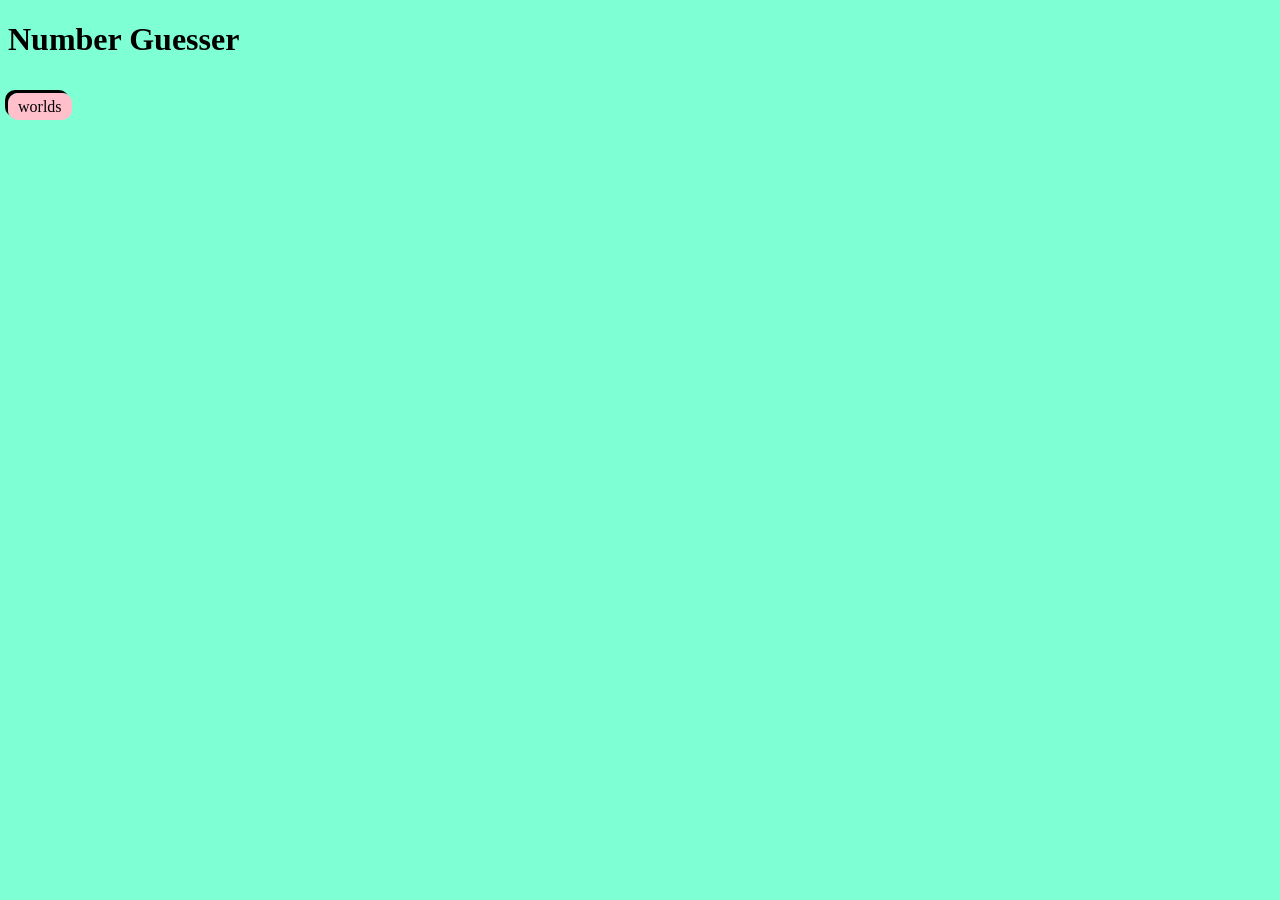
==== index.html @ 003505de "Add files via upload" ====
<!Doctype html>
<html lang="en">
  <head>
    <meta charset="UTF-8">
    <meta name="viewport" content="width=device-width, initial-scale=1.0">
    <title>Number Guesser (Home)</title>
    <meta name="description" content="">
    <link rel="stylesheet" href="style.css">
    <link rel="shortcut icon" type="image/png" href="logo.png">
  </head>
  <body>
    <h1>Number Guesser</h1>
    <br>
    <a class="btn" href="difficulty.html" alt="worlds">worlds</a>
  </body>
</html>
---- style.css ----
/*Body*/
.btn {
    color: black;
    padding: 5px 10px;
    box-shadow: -3px -3px black;
    background-color: pink;
    border-radius: 10px;
    text-decoration: none;
    cursor: pointer;
    transition: all 0.5s ease;
 
    &:hover,
    &:focus,
    &:focus-visible,
    &:focus-within {
       background-color: #b260ff;
    }
}
body {
    background-color: aquamarine;
}
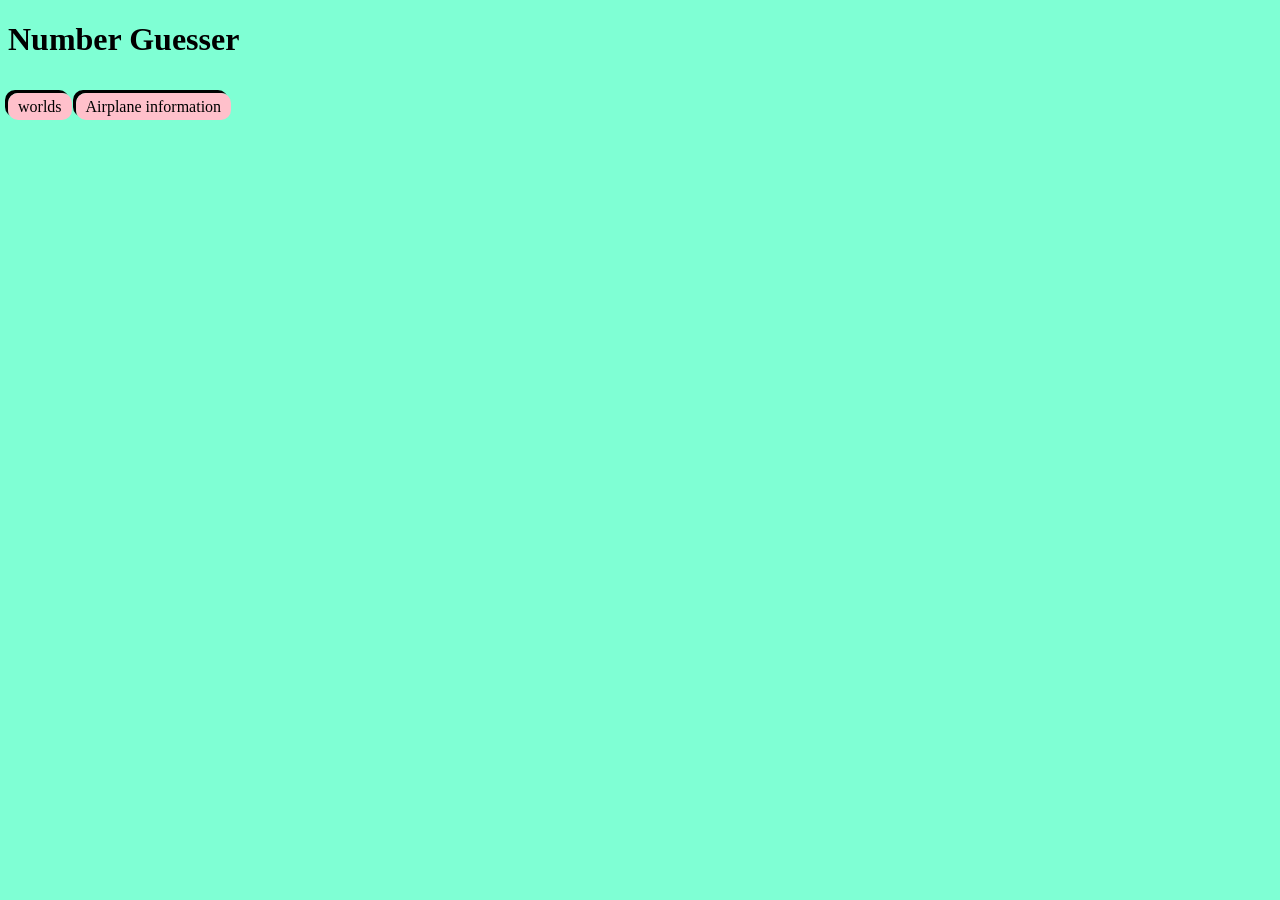
==== commit 0c2c7b1a: "fd" ====
--- a/index.html
+++ b/index.html
@@ -12,5 +12,6 @@
     <h1>Number Guesser</h1>
     <br>
     <a class="btn" href="difficulty.html" alt="worlds">worlds</a>
+    <a class="btn" href="https://loganpenguino.github.io/AirplaneInformation/" alt="airplane AirplaneInformation">Airplane information</a>
   </body>
 </html>
